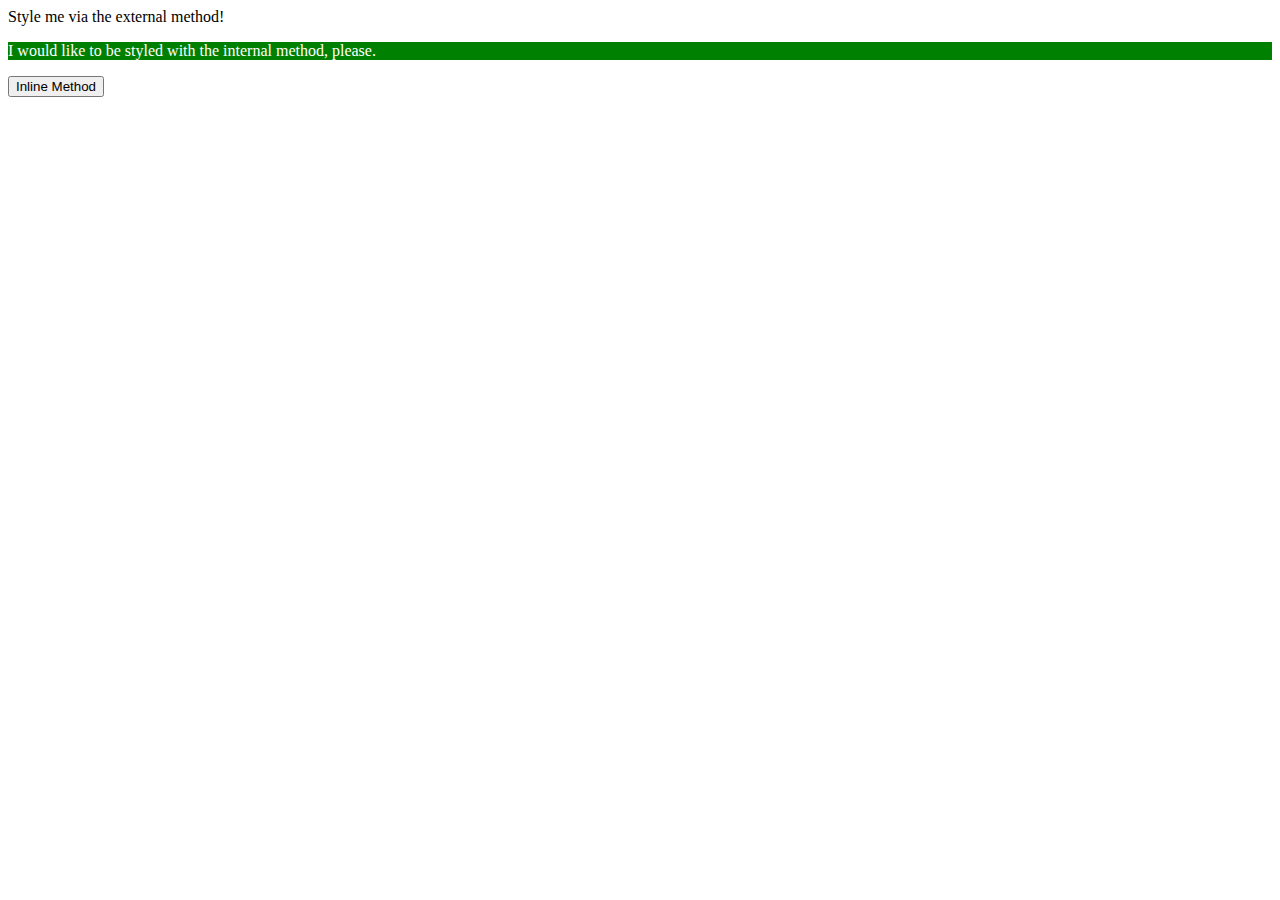
==== foundations/01-css-methods/index.html @ 6980c667 "Style using internal method" ====
<!DOCTYPE html>
<html lang="en">
  <head>
    <style>
      p {
        background-color: green;
        color: white;
      }
    </style>
    <meta charset="UTF-8">
    <meta http-equiv="X-UA-Compatible" content="IE=edge">
    <meta name="viewport" content="width=device-width, initial-scale=1.0">
    <title>Methods for Adding CSS</title>
  </head>
  <body>
    <div>Style me via the external method!</div>
    <p>I would like to be styled with the internal method, please.</p>
    <button>Inline Method</button>
  </body>
</html>
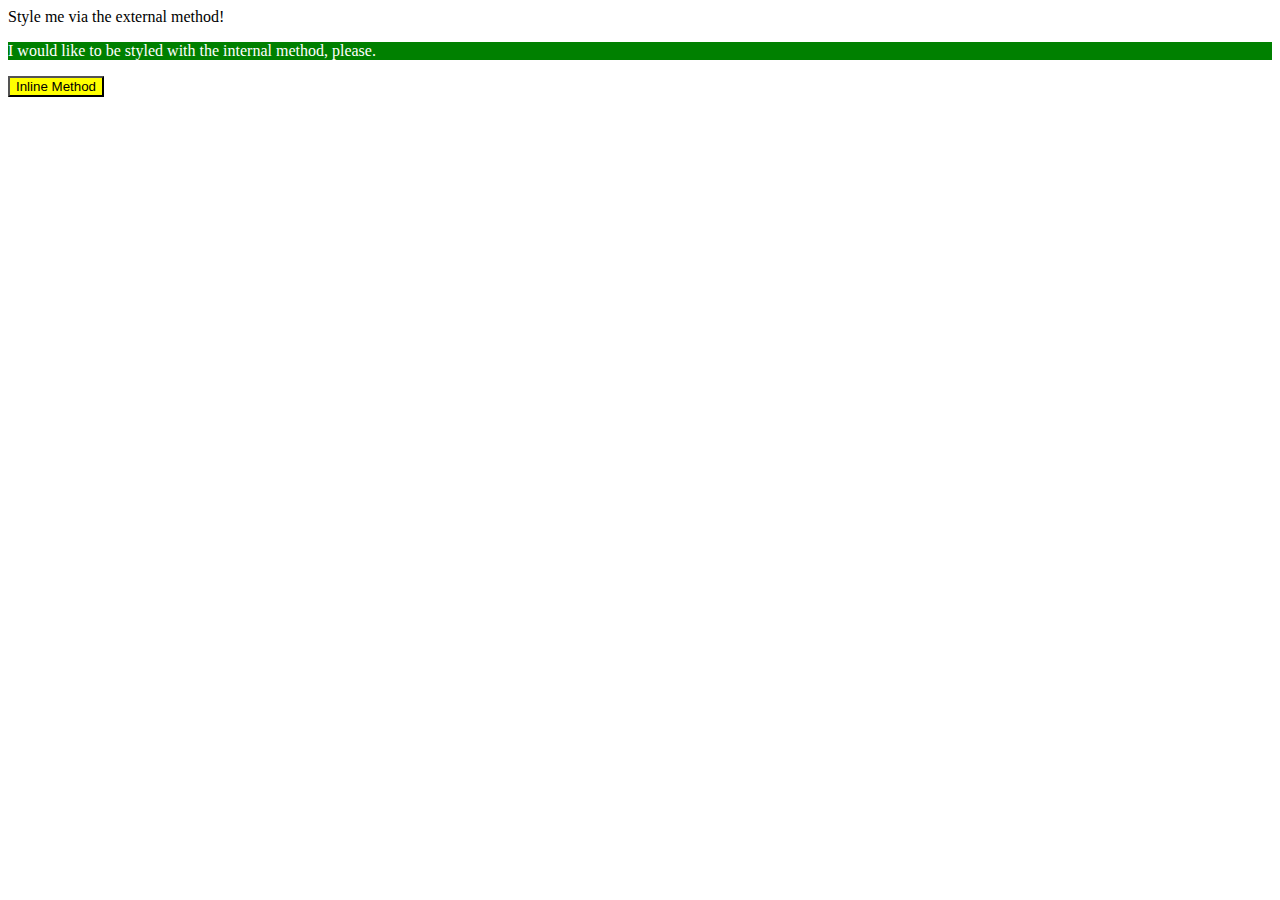
==== commit 9c619d67: "Style with inline method" ====
--- a/foundations/01-css-methods/index.html
+++ b/foundations/01-css-methods/index.html
@@ -15,6 +15,6 @@
   <body>
     <div>Style me via the external method!</div>
     <p>I would like to be styled with the internal method, please.</p>
-    <button>Inline Method</button>
+    <button style="color: black; background-color:yellow">Inline Method</button>
   </body>
 </html>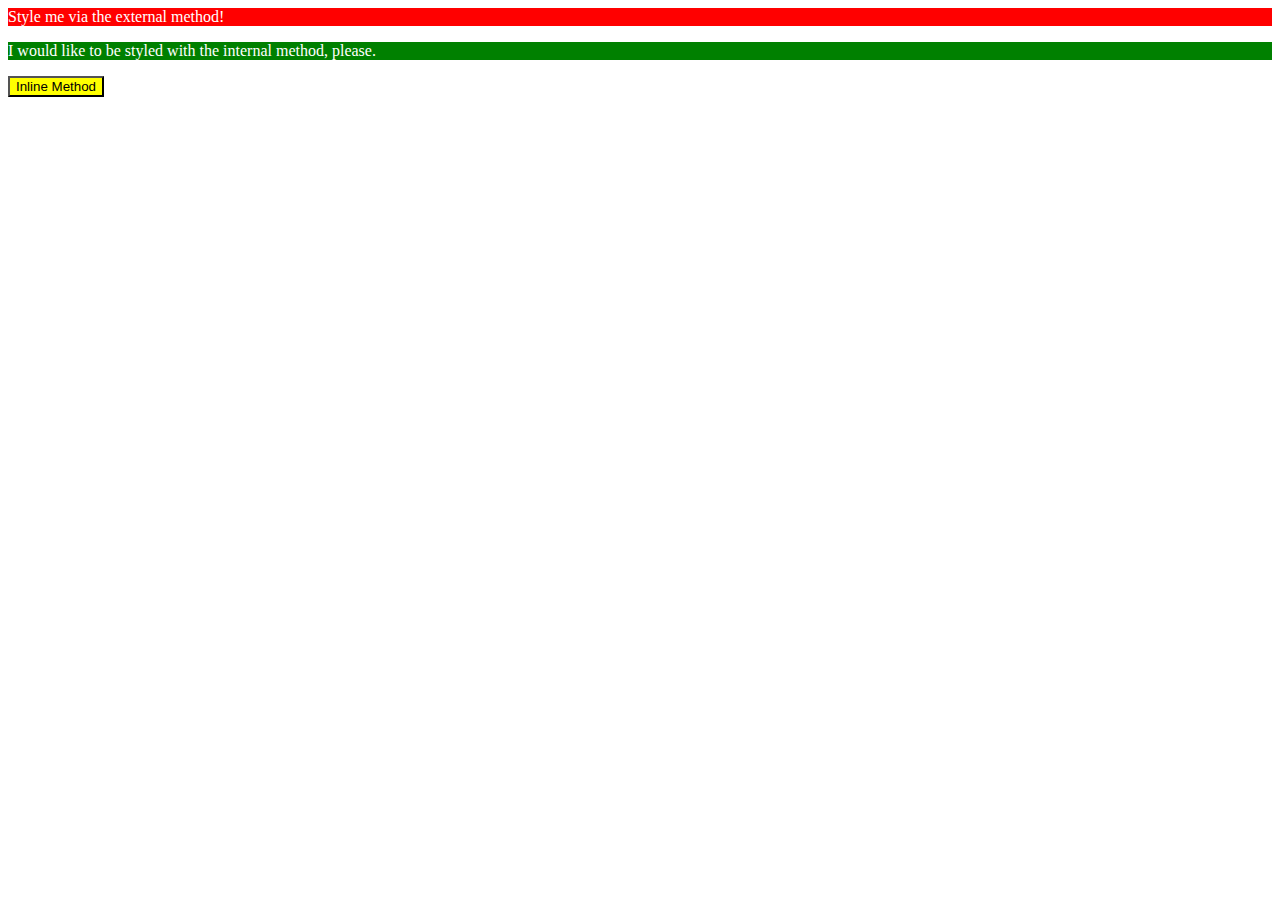
==== commit a037205a: "Add link to external css" ====
--- a/foundations/01-css-methods/index.html
+++ b/foundations/01-css-methods/index.html
@@ -1,6 +1,7 @@
 <!DOCTYPE html>
 <html lang="en">
   <head>
+    <link rel="stylesheet" href="style.css">
     <style>
       p {
         background-color: green;
--- a/foundations/01-css-methods/style.css
+++ b/foundations/01-css-methods/style.css
@@ -0,0 +1,4 @@
+div {
+    background-color: red;
+    color: white;
+}